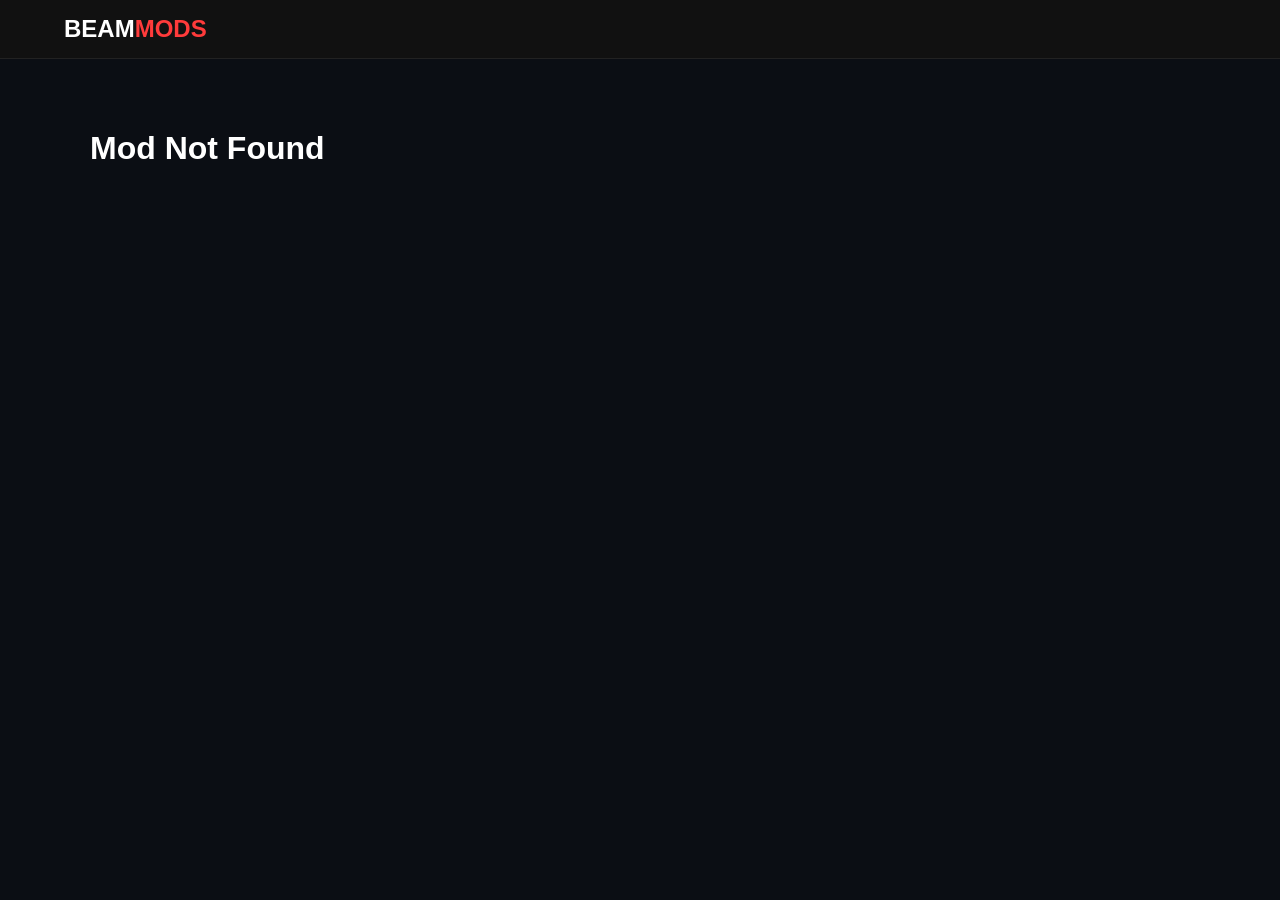
==== details.html @ c2d2de58 "Revamp details page layout and styling" ====
<!DOCTYPE html>
<html lang="en">
<head>
    <meta charset="UTF-8">
    <meta name="viewport" content="width=device-width, initial-scale=1.0">
    <title>Mod Details | BeamMods</title>
    <link rel="stylesheet" href="style.css">
    <style>
        body { background-color: #0b0e14; color: white; font-family: 'Inter', sans-serif; }
        .details-layout { max-width: 1100px; margin: 50px auto; display: grid; grid-template-columns: 1fr 320px; gap: 40px; padding: 0 20px; }
        .hero-img { width: 100%; border-radius: 12px; border: 1px solid #222; }
        .author-text { color: #555; font-size: 14px; margin-top: 5px; }
        .author-text span { color: #3498db; cursor: pointer; }
        .description-box { background: #161b22; padding: 20px; border-radius: 10px; margin-top: 30px; line-height: 1.6; color: #ccc; }
        .sidebar-card { background: #161b22; padding: 20px; border-radius: 12px; border: 1px solid #222; height: fit-content; position: sticky; top: 20px; }
        .dl-btn { display: block; background: #3498db; color: white; text-align: center; padding: 15px; border-radius: 8px; text-decoration: none; font-weight: bold; margin-bottom: 20px; transition: 0.2s; }
        .dl-btn:hover { background: #2980b9; }
        .stat-row { display: flex; justify-content: space-between; padding: 12px 0; border-bottom: 1px solid #222; font-size: 14px; color: #888; }
        .stat-row span { color: #fff; font-weight: 500; }
        @media (max-width: 850px) { .details-layout { grid-template-columns: 1fr; } }
    </style>
</head>
<body>
    <header class="header">
        <div class="logo" onclick="window.location.href='index.html'" style="cursor:pointer">BEAM<span>MODS</span></div>
    </header>

    <main class="details-layout" id="details-content">
        <p>Loading mod details...</p>
    </main>

    <script>
        async function loadDetails() {
            const params = new URLSearchParams(window.location.search);
            const id = params.get('id');
            const response = await fetch('mods.json');
            const mods = await response.json();
            const mod = mods[id];

            if (!mod) {
                document.getElementById('details-content').innerHTML = "<h1>Mod Not Found</h1>";
                return;
            }

            document.getElementById('details-content').innerHTML = `
                <div class="main-content">
                    <img src="${mod.image}" class="hero-img">
                    <h1 style="margin-top:25px; font-size:28px;">${mod.name}</h1>
                    <p class="author-text">by <span>${mod.author || 'Unknown'}</span> - IRL Vehicle</p>
                    <div class="description-box">
                        ${mod.description}
                    </div>
                </div>
                <aside class="sidebar-card">
                    <a href="${mod.download}" target="_blank" class="dl-btn">⬇ Download</a>
                    <div class="stat-row">Category <span>${mod.category}</span></div>
                    <div class="stat-row">Size <span>${mod.size || 'N/A'}</span></div>
                    <div class="stat-row">Version <span>${mod.version || '1.0'}</span></div>
                    <div class="stat-row">Status <span>${mod.tag || 'Stable'}</span></div>
                </aside>
            `;
        }
        loadDetails();
    </script>
</body>
</html>
---- style.css ----
:root {
    --primary-red: #ff3b3b;
    --dark-bg: #0a0a0a;
    --header-bg: #111111;
    --card-bg: #161616;
    --sidebar-text: #b3b3b3;
    --transition: 0.3s ease;
}

body {
    background-color: var(--dark-bg);
    color: white;
    font-family: 'Inter', sans-serif;
    margin: 0;
    min-height: 100vh;
}

.header {
    background: var(--header-bg);
    padding: 15px 5%;
    display: flex;
    justify-content: space-between;
    align-items: center;
    border-bottom: 1px solid #222;
    position: sticky;
    top: 0;
    z-index: 1000;
}

.logo { font-size: 24px; font-weight: 700; }
.logo span { color: var(--primary-red); }

.search-container input {
    background: #1a1a1a;
    border: 1px solid #333;
    padding: 10px 20px;
    border-radius: 6px;
    color: white;
    width: 300px;
    outline: none;
}

.main-layout {
    display: flex;
    max-width: 1400px;
    margin: 0 auto;
    padding: 30px 20px;
    gap: 30px;
}

.sidebar { width: 240px; flex-shrink: 0; }
.sidebar-group { margin-bottom: 30px; }
.sidebar-group h3 { font-size: 11px; color: #555; text-transform: uppercase; letter-spacing: 1.5px; margin-bottom: 15px; }

.sidebar-link {
    display: flex;
    align-items: center;
    color: var(--sidebar-text);
    text-decoration: none;
    padding: 12px;
    border-radius: 10px;
    font-size: 14px;
    transition: var(--transition);
}

.sidebar-link:hover, .sidebar-link.active {
    background: rgba(255, 59, 59, 0.1);
    color: var(--primary-red);
}

.sidebar-link .icon { margin-right: 12px; }

.mods {
    flex: 1;
    display: grid;
    grid-template-columns: repeat(auto-fill, minmax(280px, 1fr));
    gap: 25px;
}

.mod-card {
    background: var(--card-bg);
    border-radius: 12px;
    overflow: hidden;
    border: 1px solid #222;
    transition: var(--transition);
}

.mod-card:hover { transform: translateY(-5px); border-color: #444; }

.img-container { position: relative; height: 160px; }
.img-container img { width: 100%; height: 100%; object-fit: cover; }

.tag {
    position: absolute; top: 12px; left: 12px;
    background: var(--primary-red); font-size: 10px;
    padding: 3px 8px; font-weight: bold; border-radius: 4px;
}

.card-info { padding: 20px; }
.card-info h2 { font-size: 18px; margin: 0; }
.card-info p { font-size: 13px; color: #888; margin: 10px 0 20px 0; }

.download {
    display: block; background: #252525; color: white;
    text-align: center; text-decoration: none;
    padding: 10px; border-radius: 8px; font-size: 13px;
}

.download:hover { background: var(--primary-red); }
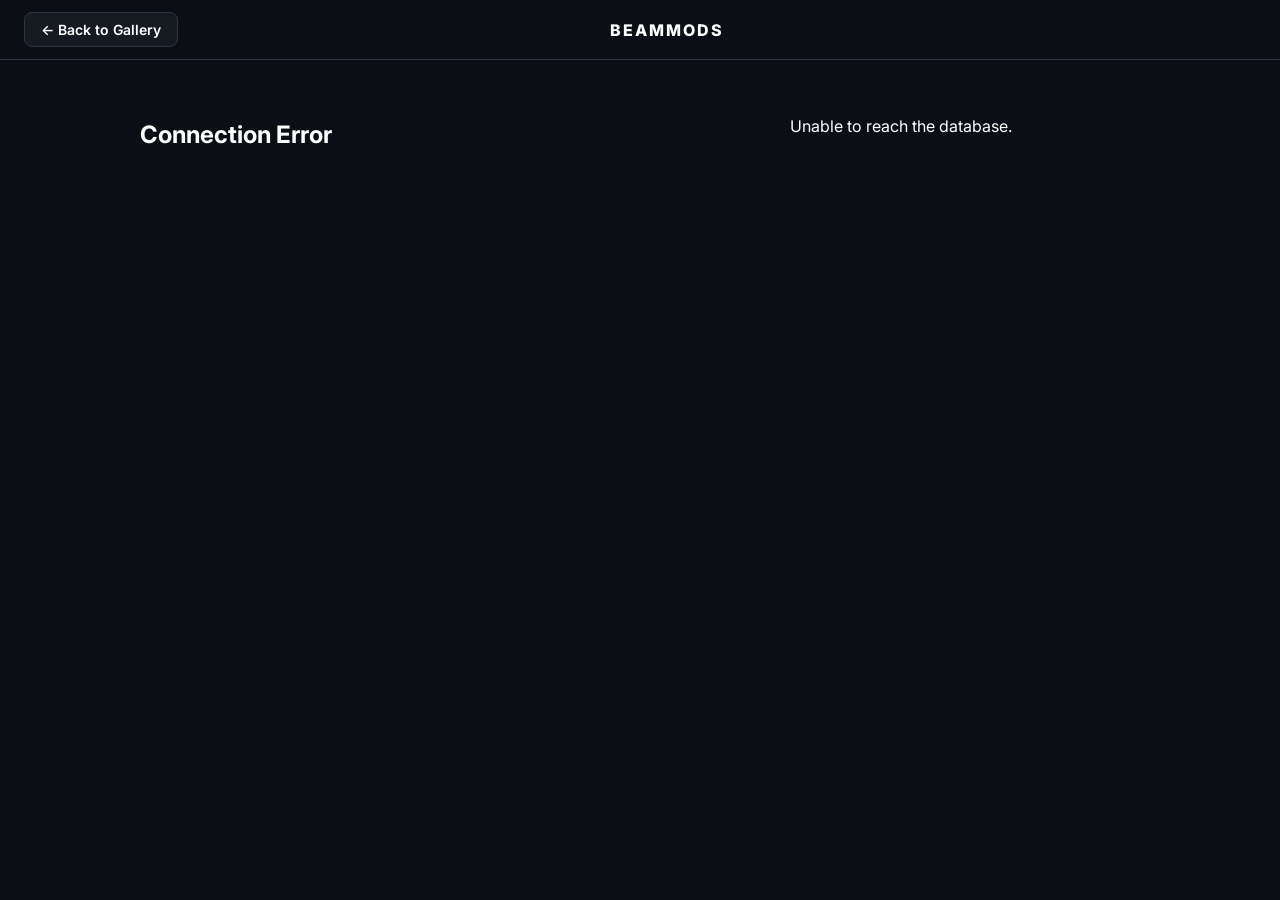
==== commit c3578d18: "Update details.html" ====
--- a/details.html
+++ b/details.html
@@ -4,63 +4,100 @@
     <meta charset="UTF-8">
     <meta name="viewport" content="width=device-width, initial-scale=1.0">
     <title>Mod Details | BeamMods</title>
-    <link rel="stylesheet" href="style.css">
+    <link href="https://fonts.googleapis.com/css2?family=Inter:wght@400;600;800&display=swap" rel="stylesheet">
     <style>
-        body { background-color: #0b0e14; color: white; font-family: 'Inter', sans-serif; }
-        .details-layout { max-width: 1100px; margin: 50px auto; display: grid; grid-template-columns: 1fr 320px; gap: 40px; padding: 0 20px; }
-        .hero-img { width: 100%; border-radius: 12px; border: 1px solid #222; }
-        .author-text { color: #555; font-size: 14px; margin-top: 5px; }
-        .author-text span { color: #3498db; cursor: pointer; }
-        .description-box { background: #161b22; padding: 20px; border-radius: 10px; margin-top: 30px; line-height: 1.6; color: #ccc; }
-        .sidebar-card { background: #161b22; padding: 20px; border-radius: 12px; border: 1px solid #222; height: fit-content; position: sticky; top: 20px; }
-        .dl-btn { display: block; background: #3498db; color: white; text-align: center; padding: 15px; border-radius: 8px; text-decoration: none; font-weight: bold; margin-bottom: 20px; transition: 0.2s; }
-        .dl-btn:hover { background: #2980b9; }
-        .stat-row { display: flex; justify-content: space-between; padding: 12px 0; border-bottom: 1px solid #222; font-size: 14px; color: #888; }
-        .stat-row span { color: #fff; font-weight: 500; }
-        @media (max-width: 850px) { .details-layout { grid-template-columns: 1fr; } }
+        :root { --bg: #0b0e14; --card-bg: #161b22; --border: #30363d; --accent: #3498db; --text-dim: #8b949e; }
+        body { background-color: var(--bg); color: white; margin: 0; font-family: 'Inter', sans-serif; }
+        .header { background: var(--bg); border-bottom: 1px solid var(--border); padding: 12px 24px; display: flex; align-items: center; justify-content: space-between; }
+        .back-btn { background: var(--card-bg); border: 1px solid var(--border); padding: 8px 16px; border-radius: 8px; color: white; text-decoration: none; font-size: 14px; font-weight: 600; transition: 0.2s; }
+        .back-btn:hover { border-color: var(--accent); background: var(--border); }
+        .container { max-width: 1000px; margin: 40px auto; padding: 0 20px; display: grid; grid-template-columns: 1fr 350px; gap: 40px; }
+        .mod-image { width: 100%; border-radius: 12px; border: 1px solid var(--border); aspect-ratio: 16/9; object-fit: cover; }
+        .info-box { background: var(--card-bg); border: 1px solid var(--border); border-radius: 12px; padding: 25px; height: fit-content; }
+        .mod-title { font-size: 32px; font-weight: 800; margin: 0 0 10px 0; }
+        .mod-author { color: var(--accent); font-weight: 600; margin-bottom: 20px; display: block; }
+        .description { line-height: 1.6; color: #ccc; font-size: 15px; margin-top: 20px; white-space: pre-wrap; }
+        .download-btn { display: block; text-align: center; background: var(--accent); color: white; padding: 16px; border-radius: 10px; text-decoration: none; font-weight: 800; font-size: 16px; margin-top: 20px; transition: 0.3s; }
+        .download-btn:hover { filter: brightness(1.2); transform: translateY(-2px); }
+        .tag-pill { background: #232a35; color: var(--text-dim); padding: 4px 12px; border-radius: 20px; font-size: 12px; font-weight: 700; margin-bottom: 15px; display: inline-block; }
+        @media (max-width: 850px) { .container { grid-template-columns: 1fr; } .info-box { order: 2; } }
     </style>
 </head>
 <body>
+
     <header class="header">
-        <div class="logo" onclick="window.location.href='index.html'" style="cursor:pointer">BEAM<span>MODS</span></div>
+        <a href="index.html" class="back-btn">← Back to Gallery</a>
+        <div style="font-weight: 800; letter-spacing: 2px;">BEAM<span>MODS</span></div>
+        <div style="width: 100px;"></div>
     </header>
 
-    <main class="details-layout" id="details-content">
-        <p>Loading mod details...</p>
-    </main>
+    <div class="container" id="mod-details">
+        <p>Fetching mod data...</p>
+    </div>
 
-    <script>
-        async function loadDetails() {
-            const params = new URLSearchParams(window.location.search);
-            const id = params.get('id');
-            const response = await fetch('mods.json');
-            const mods = await response.json();
-            const mod = mods[id];
+  <script>
+    const SHEET_URL = 'https://docs.google.com/spreadsheets/d/1O-ShYPauFxMhzSSMtBtjYNJWiRSucc0yIKweex6fgis/gviz/tq?tqx=out:csv';
 
-            if (!mod) {
-                document.getElementById('details-content').innerHTML = "<h1>Mod Not Found</h1>";
-                return;
+    async function loadDetails() {
+        const params = new URLSearchParams(window.location.search);
+        // This gets the name from the URL (e.g., Lambo%20Diablo)
+        const modName = decodeURIComponent(params.get('id')); 
+
+        try {
+            const response = await fetch(SHEET_URL);
+            const csvText = await response.text();
+            const allMods = parseCSV(csvText);
+            
+            // Search the list for the mod that has the exact same name
+            const mod = allMods.find(m => m.name === modName);
+
+            if (mod) { 
+                renderPage(mod); 
+            } else { 
+                document.getElementById('mod-details').innerHTML = "<h2>Mod not found!</h2><p>We couldn't find a mod named '" + modName + "'.</p>"; 
             }
+        } catch (e) {
+            console.error(e);
+            document.getElementById('mod-details').innerHTML = "<h2>Connection Error</h2><p>Unable to reach the database.</p>";
+        }
+    }
 
-            document.getElementById('details-content').innerHTML = `
-                <div class="main-content">
-                    <img src="${mod.image}" class="hero-img">
-                    <h1 style="margin-top:25px; font-size:28px;">${mod.name}</h1>
-                    <p class="author-text">by <span>${mod.author || 'Unknown'}</span> - IRL Vehicle</p>
-                    <div class="description-box">
-                        ${mod.description}
-                    </div>
-                </div>
-                <aside class="sidebar-card">
-                    <a href="${mod.download}" target="_blank" class="dl-btn">⬇ Download</a>
-                    <div class="stat-row">Category <span>${mod.category}</span></div>
-                    <div class="stat-row">Size <span>${mod.size || 'N/A'}</span></div>
-                    <div class="stat-row">Version <span>${mod.version || '1.0'}</span></div>
-                    <div class="stat-row">Status <span>${mod.tag || 'Stable'}</span></div>
-                </aside>
-            `;
+    function parseCSV(text) {
+        const lines = text.split(/\r?\n/);
+        const headers = lines[0].split(',').map(h => h.replace(/"/g, '').trim().toLowerCase());
+        const result = [];
+        for (let i = 1; i < lines.length; i++) {
+            if (!lines[i]) continue;
+            const values = lines[i].match(/(".*?"|[^",\s]+)(?=\s*,|\s*$)/g) || [];
+            const obj = {};
+            headers.forEach((header, index) => {
+                let val = values[index] || "";
+                obj[header] = val.replace(/^"|"$/g, '').trim();
+            });
+            result.push(obj);
         }
-        loadDetails();
-    </script>
+        return result;
+    }
+
+    function renderPage(mod) {
+        const container = document.getElementById('mod-details');
+        container.innerHTML = `
+            <div>
+                <img src="${mod.image}" class="mod-image" onerror="this.src='https://via.placeholder.com/800x450?text=Image+Not+Found'">
+                <div class="description">${mod.description || 'No description provided.'}</div>
+            </div>
+            <div class="info-box">
+                <span class="tag-pill">${mod.tag || 'VERIFIED'}</span>
+                <h1 class="mod-title">${mod.name}</h1>
+                <span class="mod-author">by ${mod.author}</span>
+                <p style="font-size: 13px; color: var(--text-dim);">Category: <b>${mod.category}</b></p>
+                <a href="${mod.link}" target="_blank" class="download-btn">Download Mod</a>
+            </div>
+        `;
+        document.title = mod.name + " | BeamMods";
+    }
+
+    window.onload = loadDetails;
+</script>
 </body>
 </html>
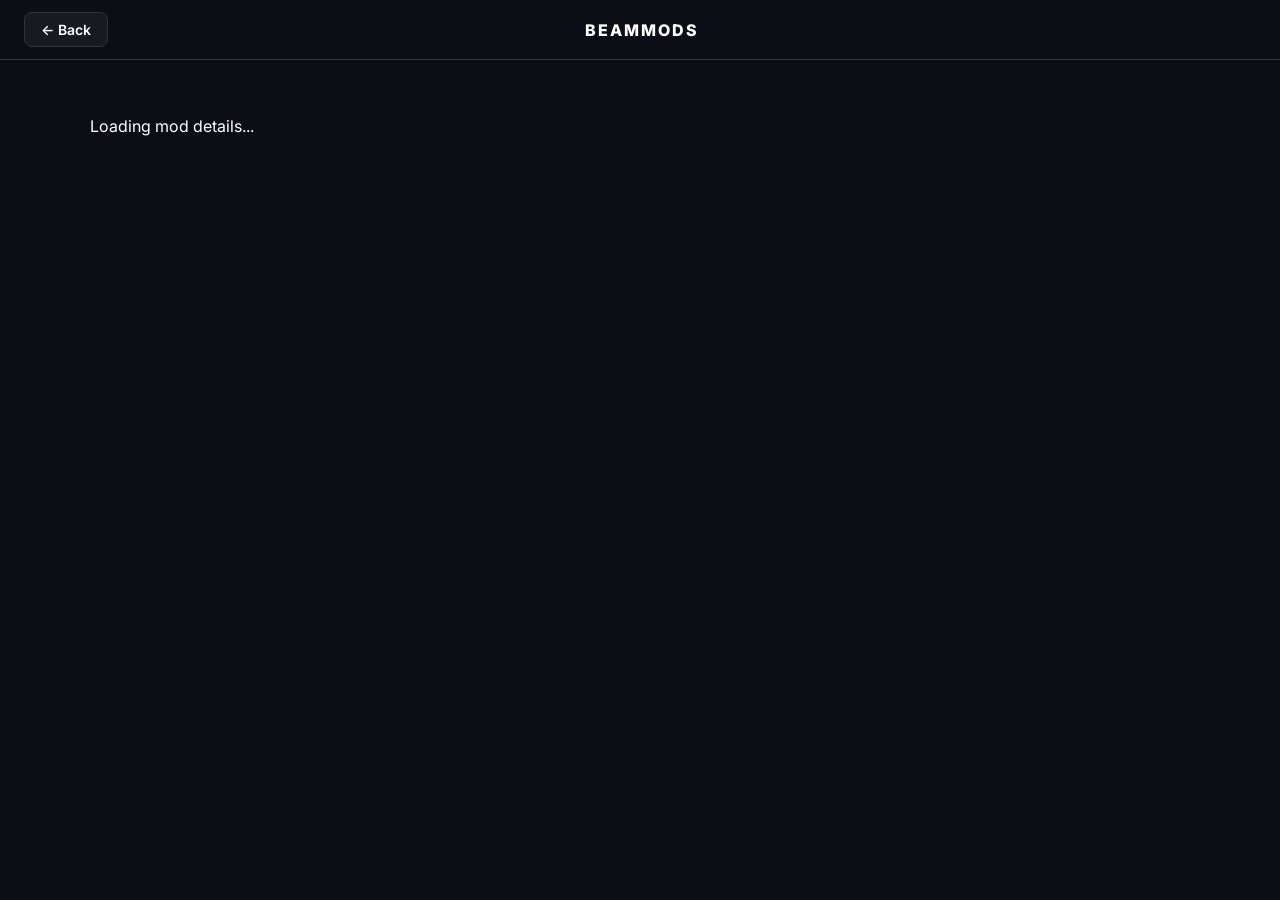
==== commit 15ae48ec: "Update details.html" ====
--- a/details.html
+++ b/details.html
@@ -11,93 +11,94 @@
         .header { background: var(--bg); border-bottom: 1px solid var(--border); padding: 12px 24px; display: flex; align-items: center; justify-content: space-between; }
         .back-btn { background: var(--card-bg); border: 1px solid var(--border); padding: 8px 16px; border-radius: 8px; color: white; text-decoration: none; font-size: 14px; font-weight: 600; transition: 0.2s; }
         .back-btn:hover { border-color: var(--accent); background: var(--border); }
-        .container { max-width: 1000px; margin: 40px auto; padding: 0 20px; display: grid; grid-template-columns: 1fr 350px; gap: 40px; }
+        .container { max-width: 1100px; margin: 40px auto; padding: 0 20px; display: grid; grid-template-columns: 1fr 350px; gap: 40px; }
         .mod-image { width: 100%; border-radius: 12px; border: 1px solid var(--border); aspect-ratio: 16/9; object-fit: cover; }
-        .info-box { background: var(--card-bg); border: 1px solid var(--border); border-radius: 12px; padding: 25px; height: fit-content; }
-        .mod-title { font-size: 32px; font-weight: 800; margin: 0 0 10px 0; }
-        .mod-author { color: var(--accent); font-weight: 600; margin-bottom: 20px; display: block; }
-        .description { line-height: 1.6; color: #ccc; font-size: 15px; margin-top: 20px; white-space: pre-wrap; }
-        .download-btn { display: block; text-align: center; background: var(--accent); color: white; padding: 16px; border-radius: 10px; text-decoration: none; font-weight: 800; font-size: 16px; margin-top: 20px; transition: 0.3s; }
-        .download-btn:hover { filter: brightness(1.2); transform: translateY(-2px); }
-        .tag-pill { background: #232a35; color: var(--text-dim); padding: 4px 12px; border-radius: 20px; font-size: 12px; font-weight: 700; margin-bottom: 15px; display: inline-block; }
-        @media (max-width: 850px) { .container { grid-template-columns: 1fr; } .info-box { order: 2; } }
+        .info-box { background: var(--card-bg); border: 1px solid var(--border); border-radius: 12px; padding: 30px; height: fit-content; position: sticky; top: 20px; }
+        .mod-title { font-size: 32px; font-weight: 800; margin: 15px 0 5px 0; }
+        .mod-author { color: var(--accent); font-weight: 600; margin-bottom: 25px; display: block; }
+        .description { line-height: 1.8; color: #cbd5e0; font-size: 16px; margin-top: 25px; white-space: pre-wrap; }
+        .download-btn { display: block; text-align: center; background: #238636; color: white; padding: 18px; border-radius: 10px; text-decoration: none; font-weight: 800; font-size: 18px; margin-top: 25px; transition: 0.3s; }
+        .download-btn:hover { filter: brightness(1.1); transform: translateY(-2px); }
+        .tag-pill { background: #232a35; color: var(--accent); padding: 5px 12px; border-radius: 6px; font-size: 12px; font-weight: 700; text-transform: uppercase; letter-spacing: 1px; }
+        @media (max-width: 850px) { .container { grid-template-columns: 1fr; } .info-box { position: relative; top: 0; } }
     </style>
 </head>
 <body>
 
     <header class="header">
-        <a href="index.html" class="back-btn">← Back to Gallery</a>
+        <a href="index.html" class="back-btn">← Back</a>
         <div style="font-weight: 800; letter-spacing: 2px;">BEAM<span>MODS</span></div>
-        <div style="width: 100px;"></div>
+        <div style="width: 80px;"></div>
     </header>
 
     <div class="container" id="mod-details">
-        <p>Fetching mod data...</p>
+        <p>Loading mod details...</p>
     </div>
 
-  <script>
-    const SHEET_URL = 'https://docs.google.com/spreadsheets/d/1O-ShYPauFxMhzSSMtBtjYNJWiRSucc0yIKweex6fgis/gviz/tq?tqx=out:csv';
+    <script>
+        const SHEET_URL = 'https://docs.google.com/spreadsheets/d/1O-ShYPauFxMhzSSMtBtjYNJWiRSucc0yIKweex6fgis/gviz/tq?tqx=out:csv';
 
-    async function loadDetails() {
-        const params = new URLSearchParams(window.location.search);
-        // This gets the name from the URL (e.g., Lambo%20Diablo)
-        const modName = decodeURIComponent(params.get('id')); 
+        async function loadDetails() {
+            const params = new URLSearchParams(window.location.search);
+            const rawId = params.get('id');
+            if (!rawId) return;
 
-        try {
-            const response = await fetch(SHEET_URL);
-            const csvText = await response.text();
-            const allMods = parseCSV(csvText);
-            
-            // Search the list for the mod that has the exact same name
-            const mod = allMods.find(m => m.name === modName);
+            const targetName = decodeURIComponent(rawId).trim().toLowerCase();
 
-            if (mod) { 
-                renderPage(mod); 
-            } else { 
-                document.getElementById('mod-details').innerHTML = "<h2>Mod not found!</h2><p>We couldn't find a mod named '" + modName + "'.</p>"; 
+            try {
+                const response = await fetch(SHEET_URL);
+                const csvText = await response.text();
+                const allMods = parseCSV(csvText);
+                
+                // Find mod where name matches the URL
+                const mod = allMods.find(m => m.name && m.name.trim().toLowerCase() === targetName);
+
+                if (mod) { 
+                    renderPage(mod); 
+                } else { 
+                    document.getElementById('mod-details').innerHTML = "<h2>Mod not found!</h2>"; 
+                }
+            } catch (e) {
+                document.getElementById('mod-details').innerHTML = "<h2>Connection Error</h2>";
             }
-        } catch (e) {
-            console.error(e);
-            document.getElementById('mod-details').innerHTML = "<h2>Connection Error</h2><p>Unable to reach the database.</p>";
         }
-    }
 
-    function parseCSV(text) {
-        const lines = text.split(/\r?\n/);
-        const headers = lines[0].split(',').map(h => h.replace(/"/g, '').trim().toLowerCase());
-        const result = [];
-        for (let i = 1; i < lines.length; i++) {
-            if (!lines[i]) continue;
-            const values = lines[i].match(/(".*?"|[^",\s]+)(?=\s*,|\s*$)/g) || [];
-            const obj = {};
-            headers.forEach((header, index) => {
-                let val = values[index] || "";
-                obj[header] = val.replace(/^"|"$/g, '').trim();
-            });
-            result.push(obj);
+        function parseCSV(text) {
+            const lines = text.split(/\r?\n/);
+            const headers = lines[0].split(',').map(h => h.replace(/"/g, '').trim().toLowerCase());
+            const result = [];
+            for (let i = 1; i < lines.length; i++) {
+                if (!lines[i].trim()) continue;
+                const values = lines[i].split(/,(?=(?:(?:[^"]*"){2})*[^"]*$)/);
+                const obj = {};
+                headers.forEach((header, index) => {
+                    let val = values[index] || "";
+                    obj[header] = val.replace(/^"|"$/g, '').trim();
+                });
+                result.push(obj);
+            }
+            return result;
         }
-        return result;
-    }
 
-    function renderPage(mod) {
-        const container = document.getElementById('mod-details');
-        container.innerHTML = `
-            <div>
-                <img src="${mod.image}" class="mod-image" onerror="this.src='https://via.placeholder.com/800x450?text=Image+Not+Found'">
-                <div class="description">${mod.description || 'No description provided.'}</div>
-            </div>
-            <div class="info-box">
-                <span class="tag-pill">${mod.tag || 'VERIFIED'}</span>
-                <h1 class="mod-title">${mod.name}</h1>
-                <span class="mod-author">by ${mod.author}</span>
-                <p style="font-size: 13px; color: var(--text-dim);">Category: <b>${mod.category}</b></p>
-                <a href="${mod.link}" target="_blank" class="download-btn">Download Mod</a>
-            </div>
-        `;
-        document.title = mod.name + " | BeamMods";
-    }
+        function renderPage(mod) {
+            const container = document.getElementById('mod-details');
+            container.innerHTML = `
+                <div>
+                    <img src="${mod.image}" class="mod-image" onerror="this.src='https://via.placeholder.com/800x450?text=Image+Not+Found'">
+                    <div class="description">${mod.description || 'No description provided.'}</div>
+                </div>
+                <div class="info-box">
+                    <span class="tag-pill">${mod.tag || 'VERIFIED'}</span>
+                    <h1 class="mod-title">${mod.name}</h1>
+                    <span class="mod-author">by ${mod.author}</span>
+                    <p style="font-size: 14px; color: var(--text-dim);">Category: <b style="color:white;">${mod.category}</b></p>
+                    <a href="${mod.link}" target="_blank" class="download-btn">Download Mod</a>
+                </div>
+            `;
+            document.title = mod.name + " | BeamMods";
+        }
 
-    window.onload = loadDetails;
-</script>
+        window.onload = loadDetails;
+    </script>
 </body>
 </html>
